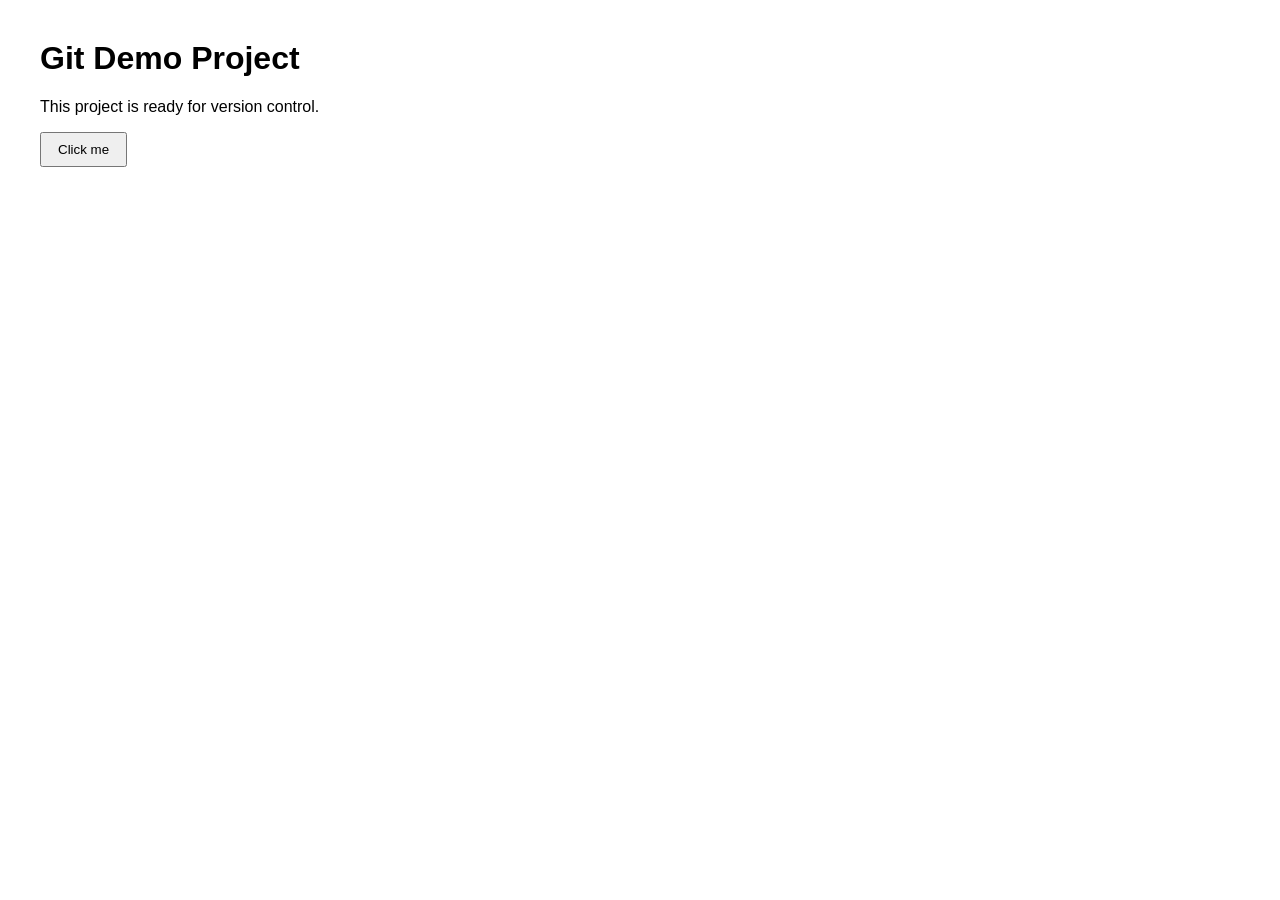
==== index.html @ 121cc90a "Create initial website" ====
<!DOCTYPE html>
<html lang="en">
<head>
    <meta charset="UTF-8">
    <meta name="viewport" content="width=device-width, initial-scale=1.0">
    <title>Git Demo Project</title>
    <link rel="stylesheet" href="styles.css">
</head>
<body>
    <main>
        <h1>Git Demo Project</h1>
        <p id="message">This project is ready for version control.</p>
        <button id="button">Click me</button>
    </main>

    <script src="script.js"></script>
</body>
</html>
---- styles.css ----
body {
    font-family: Arial, sans-serif;
    margin: 40px;
}

main {
    max-width: 600px;
}

button {
    padding: 8px 16px;
}
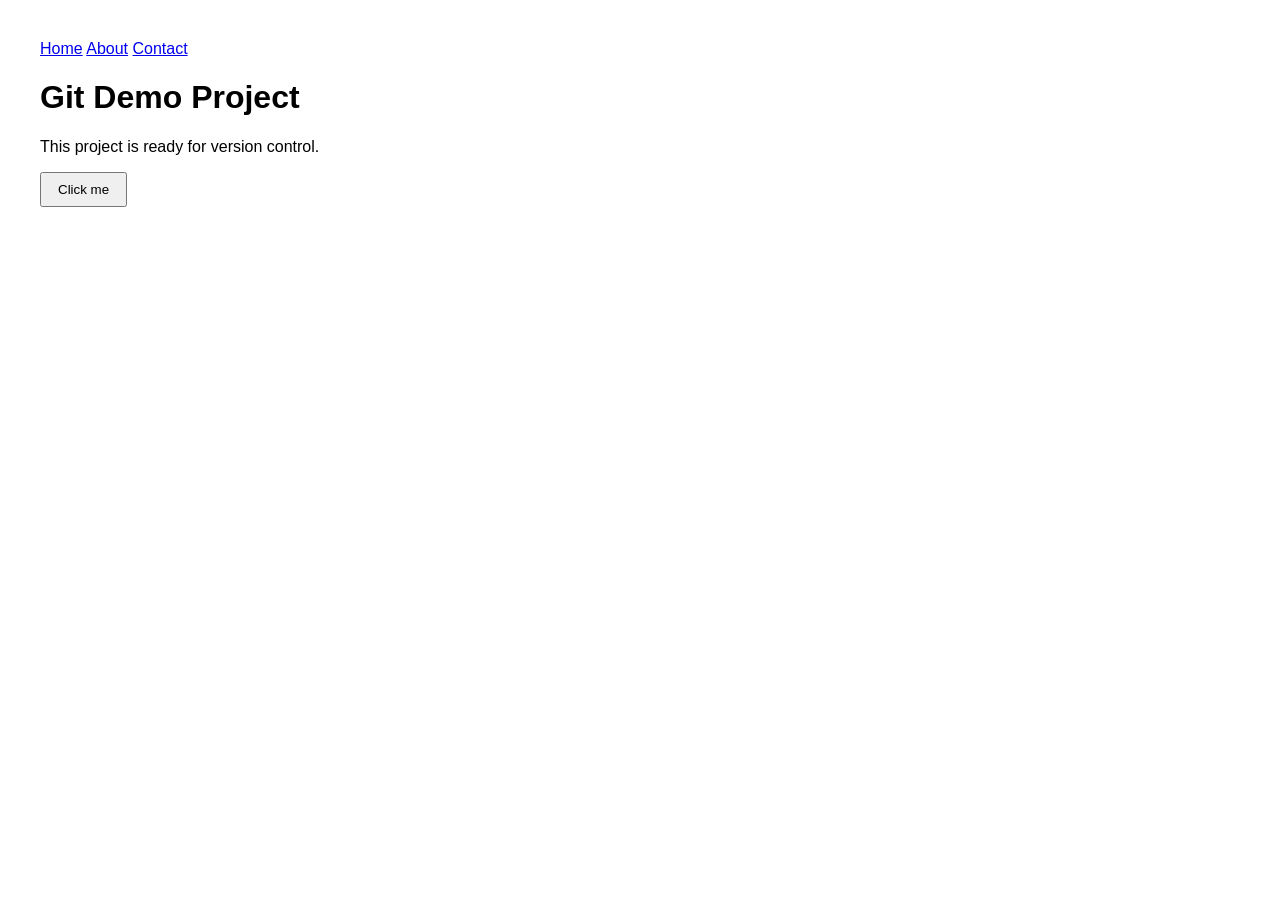
==== commit fe9ca65d: "Add navigation" ====
--- a/index.html
+++ b/index.html
@@ -7,6 +7,11 @@
     <link rel="stylesheet" href="styles.css">
 </head>
 <body>
+    <nav>
+        <a href="#">Home</a>
+        <a href="#">About</a>
+        <a href="#">Contact</a>
+    </nav>
     <main>
         <h1>Git Demo Project</h1>
         <p id="message">This project is ready for version control.</p>
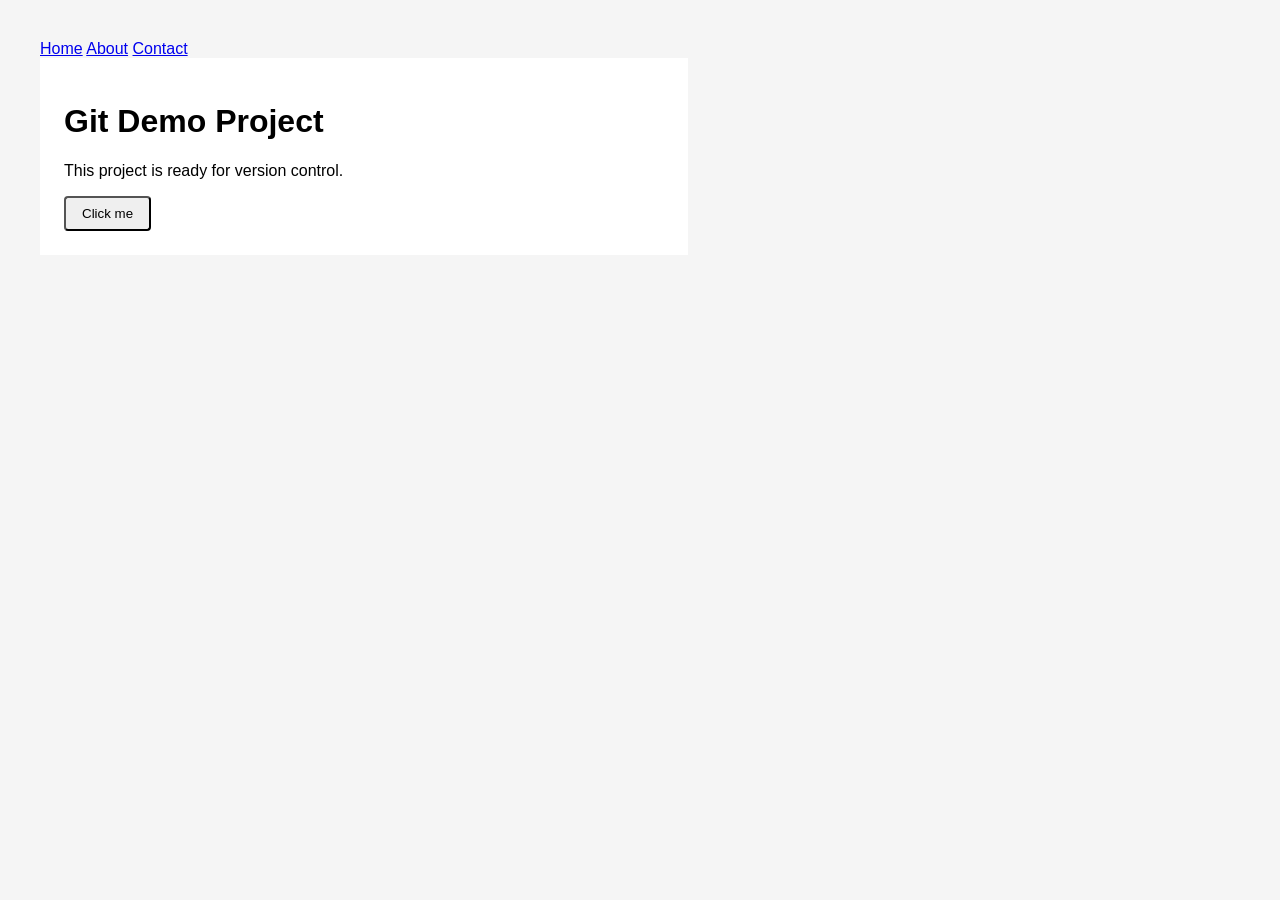
==== commit 202188ac: "Update homepage heading" ====
--- a/index.html
+++ b/index.html
@@ -3,7 +3,7 @@
 <head>
     <meta charset="UTF-8">
     <meta name="viewport" content="width=device-width, initial-scale=1.0">
-    <title>Git Demo Project</title>
+    <title>Welcome to our Git Demo Project</title>
     <link rel="stylesheet" href="styles.css">
 </head>
 <body>
--- a/styles.css
+++ b/styles.css
@@ -1,12 +1,16 @@
 body {
     font-family: Arial, sans-serif;
     margin: 40px;
+    background-color: #f5f5f5;
 }
 
 main {
     max-width: 600px;
+    padding: 24px;
+    background-color: white;
 }
 
 button {
     padding: 8px 16px;
+    border-radius: 4px;
 }
